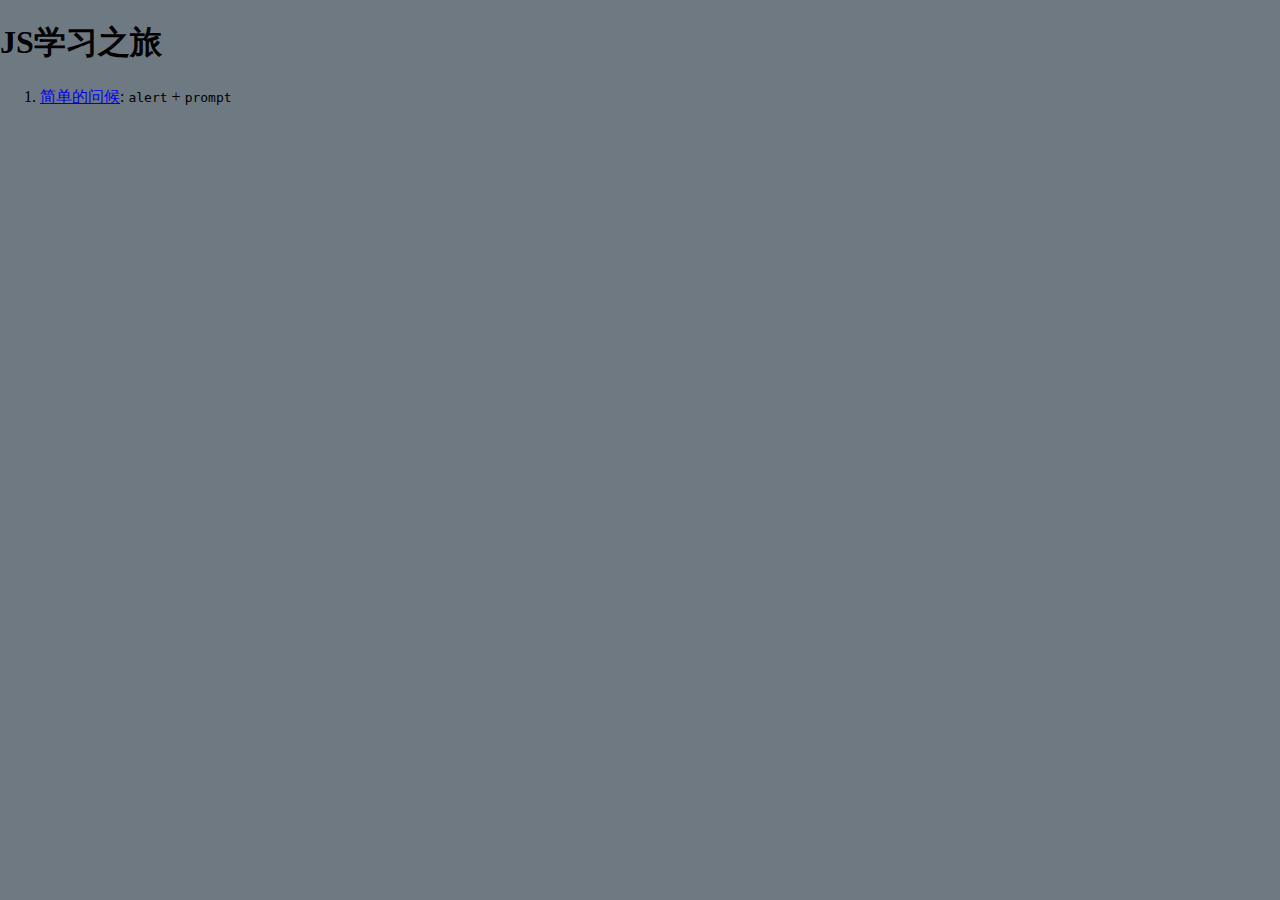
==== learningJS.html @ 20032b72 "Add files via upload" ====
<!DOCTYPE html>
<html>
<head>
    <meta charset="UTF-8">
    <link rel="icon" href="./static/images/logo.png"> <!--标签页logo-->
    <link rel="stylesheet" href="./static/CSS/index.css">
    
    <title>funning JS</title>
</head>

<body>

    <h1>JS学习之旅</h1>
    <ol>
        <li>
            <a href="learningJS/1.html">简单的问候</a>: 
            <code>alert</code> + <code>prompt</code>
        </li>

    </ol>
</body>
</html>
---- static/CSS/index.css ----
body {
    margin: 0px;
    background-color: rgb(110, 121, 129);
}
ul {
    background-color: rgb(17, 30, 37);
    margin: 0px;
    list-style-type: none;
    padding: 5px 0px;
}
ul li { 
    display: inline;
    padding: 5px 10px;
}
ul li a:link, ul li a:visited {
    color: #fff;
    border-bottom: none;
    font-weight: bold;
}
ul li.selected {
    background-color: tomato;
}

canvas {
    background-color: #fff;
    border: solid 1px;
    margin: 10px;
}
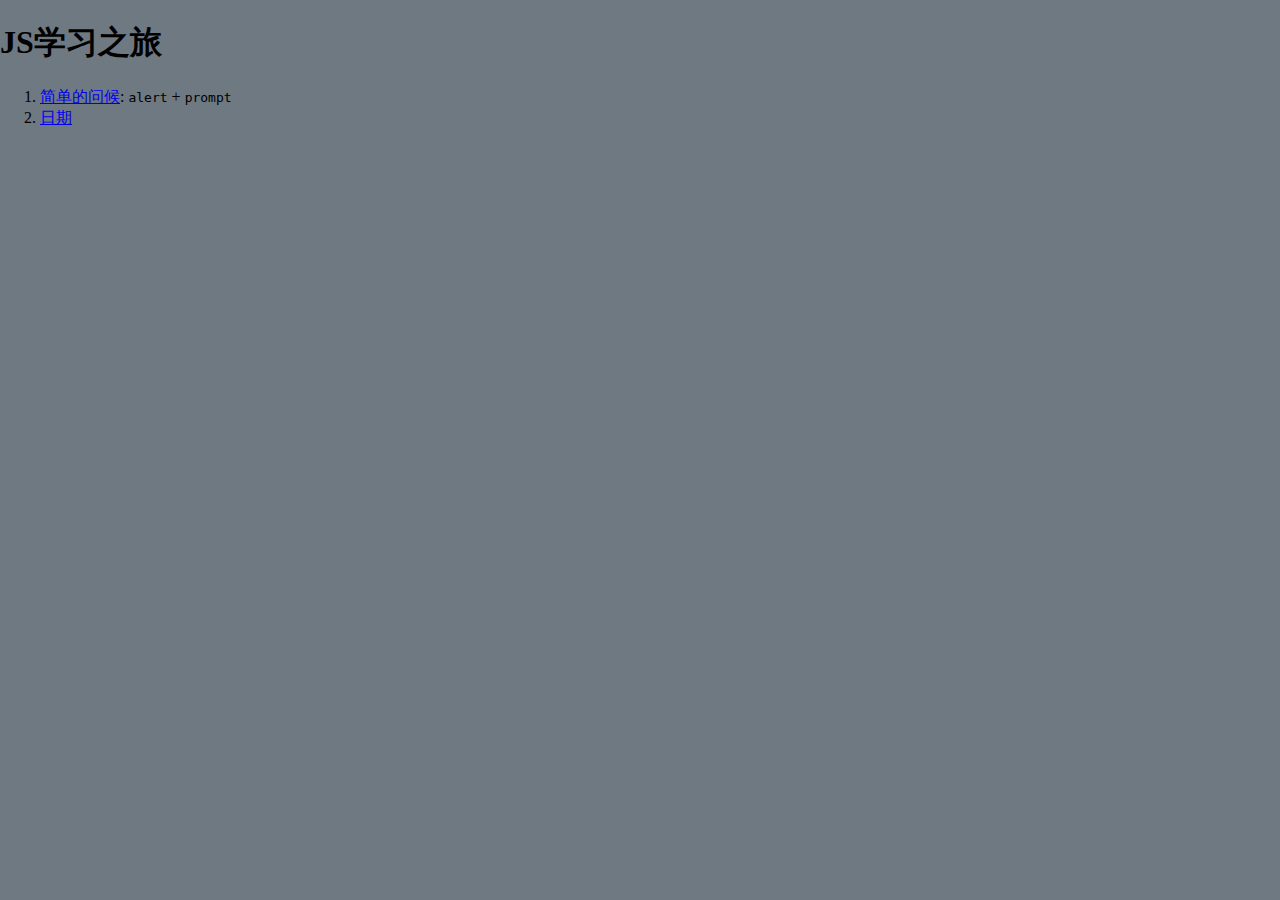
==== commit 0727b9ba: "Update learningJS.html" ====
--- a/learningJS.html
+++ b/learningJS.html
@@ -17,6 +17,9 @@
             <code>alert</code> + <code>prompt</code>
         </li>
 
+        <li>
+            <a href="learningJS/2.html">日期</a>
+        </li>
     </ol>
 </body>
-</html>+</html>
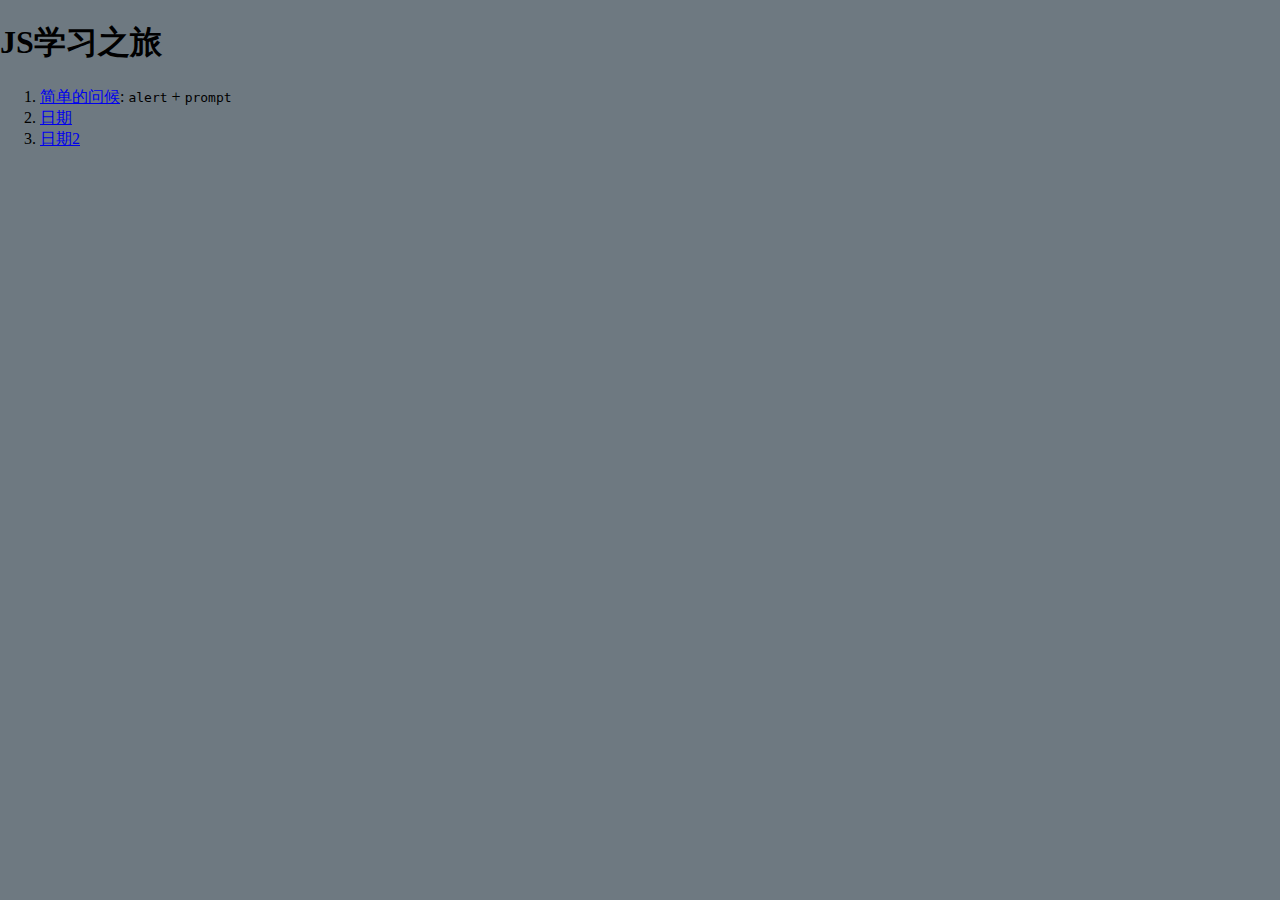
==== commit 9501cda8: "create 日期2" ====
--- a/learningJS.html
+++ b/learningJS.html
@@ -20,6 +20,9 @@
         <li>
             <a href="learningJS/2.html">日期</a>
         </li>
+        <li>
+            <a href="learningJS/3.html">日期2</a>
+        </li>
     </ol>
 </body>
 </html>
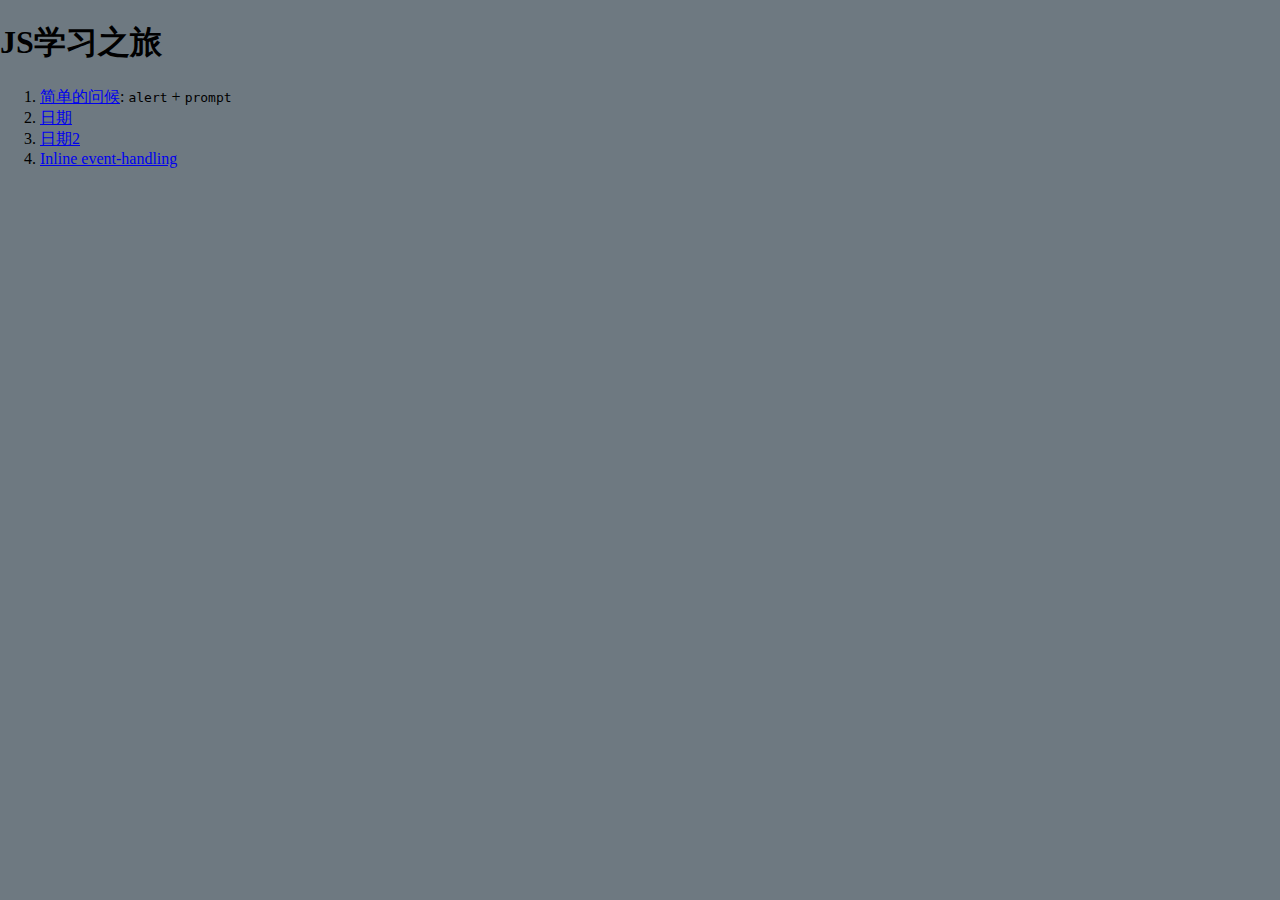
==== commit 344cc18a: "add 4.html" ====
--- a/learningJS.html
+++ b/learningJS.html
@@ -23,6 +23,9 @@
         <li>
             <a href="learningJS/3.html">日期2</a>
         </li>
+        <li>
+            <a href="learningJS/4.html">Inline event-handling</a>
+        </li>
     </ol>
 </body>
 </html>
